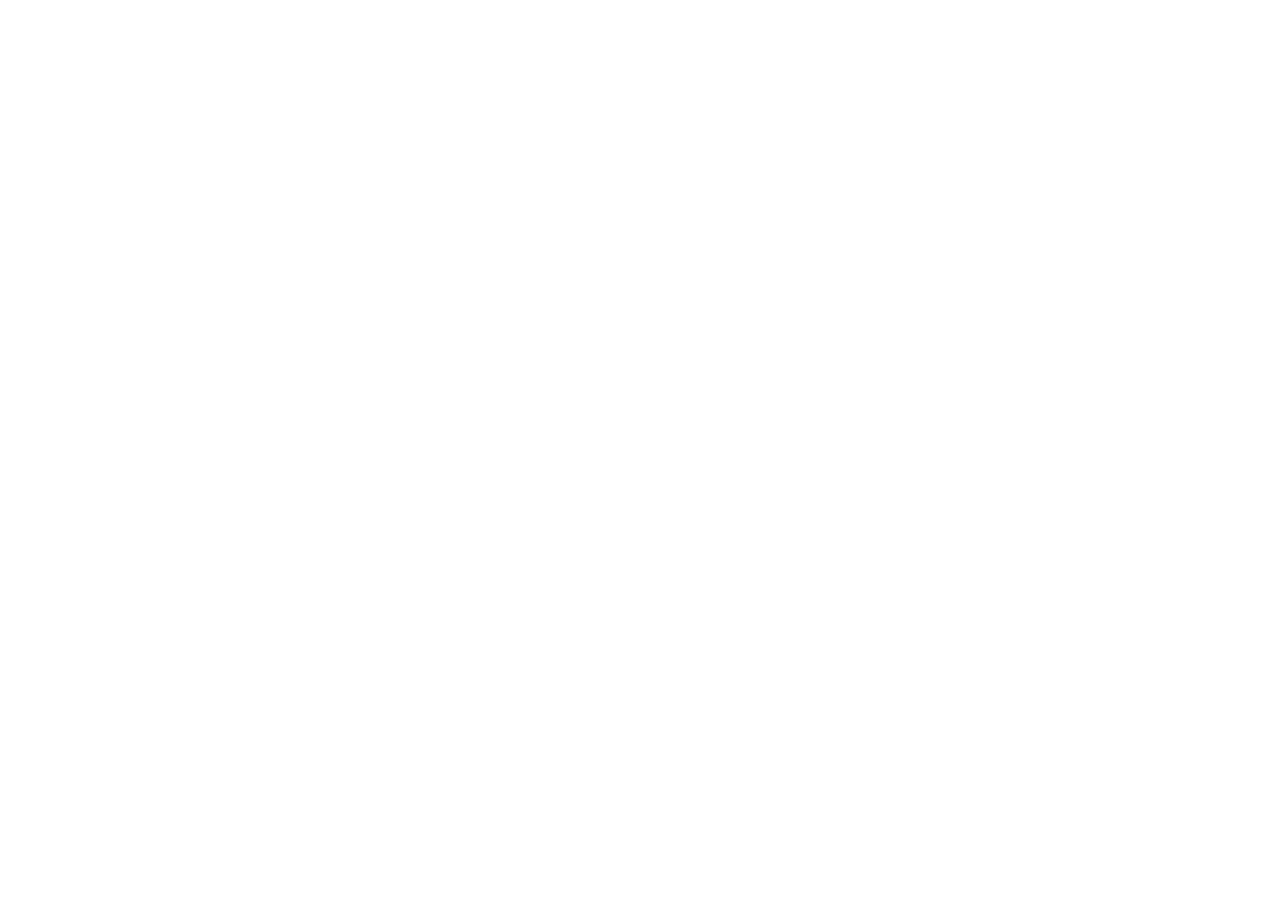
==== bootstrap/index.html @ 5ac9e43c "Add files via upload" ====
<!DOCTYPE html>
<html lang="en">
<head>
    <meta charset="UTF-8">
    <meta http-equiv="X-UA-Compatible" content="IE=edge">
    <meta name="viewport" content="width=device-width, initial-scale=1.0">
    <link href="https://cdn.jsdelivr.net/npm/bootstrap@5.1.3/dist/css/bootstrap.min.css" rel="stylesheet" integrity="sha384-1BmE4kWBq78iYhFldvKuhfTAU6auU8tT94WrHftjDbrCEXSU1oBoqyl2QvZ6jIW3" crossorigin="anonymous">
<script src="https://cdn.jsdelivr.net/npm/bootstrap@5.1.3/dist/js/bootstrap.bundle.min.js" integrity="sha384-ka7Sk0Gln4gmtz2MlQnikT1wXgYsOg+OMhuP+IlRH9sENBO0LRn5q+8nbTov4+1p" crossorigin="anonymous"></script>
    <title>Document</title>
</head>
<body>
    
</body>
</html>
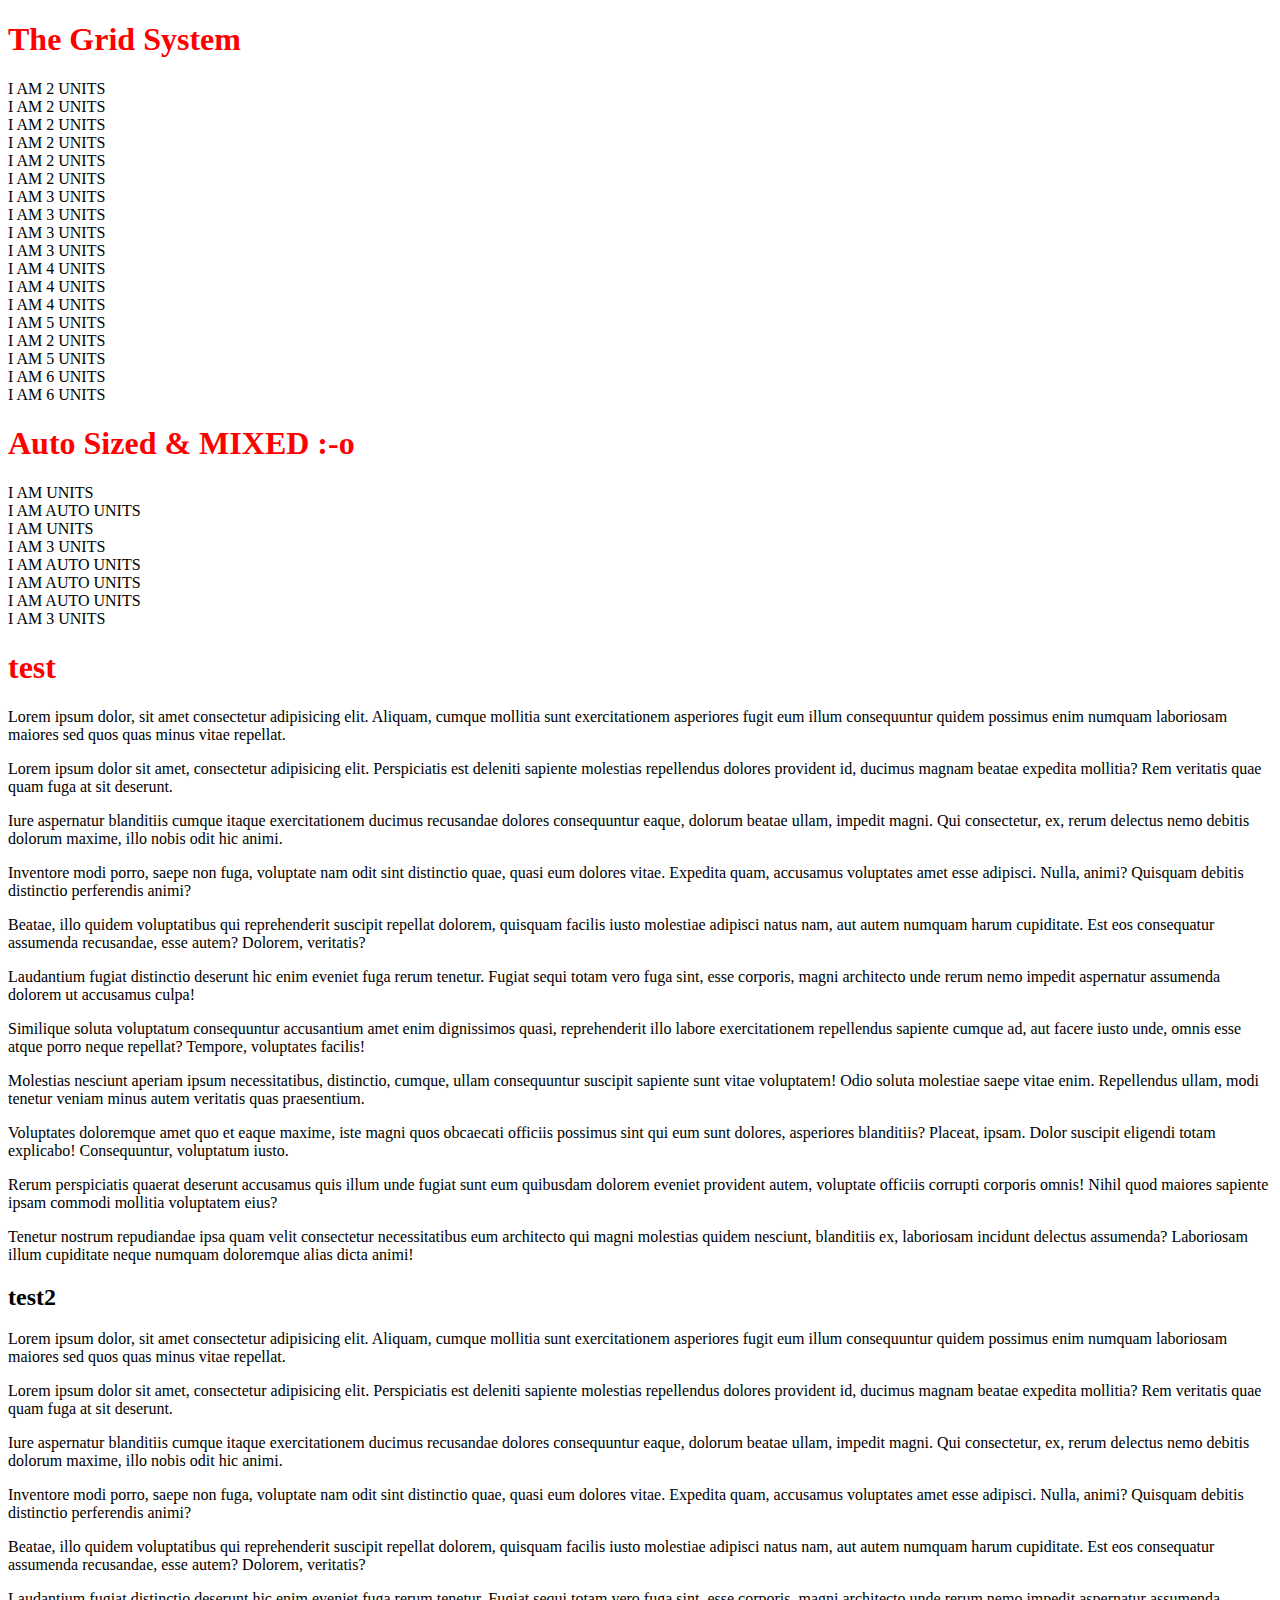
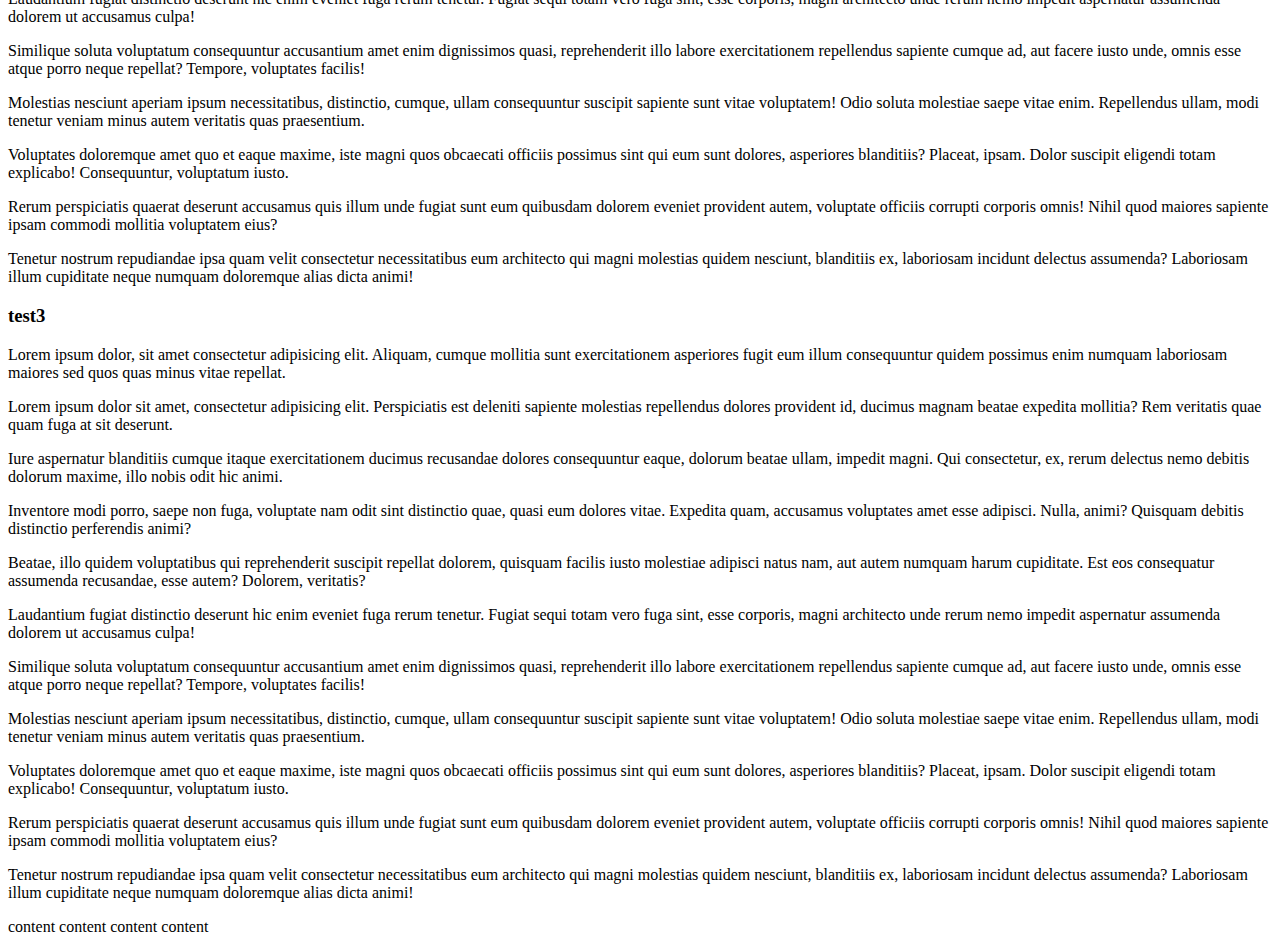
==== commit a7dae28c: "Update index.html" ====
--- a/bootstrap/index.html
+++ b/bootstrap/index.html
@@ -1,14 +1,137 @@
-<!DOCTYPE html>
-<html lang="en">
-<head>
-    <meta charset="UTF-8">
-    <meta http-equiv="X-UA-Compatible" content="IE=edge">
-    <meta name="viewport" content="width=device-width, initial-scale=1.0">
-    <link href="https://cdn.jsdelivr.net/npm/bootstrap@5.1.3/dist/css/bootstrap.min.css" rel="stylesheet" integrity="sha384-1BmE4kWBq78iYhFldvKuhfTAU6auU8tT94WrHftjDbrCEXSU1oBoqyl2QvZ6jIW3" crossorigin="anonymous">
-<script src="https://cdn.jsdelivr.net/npm/bootstrap@5.1.3/dist/js/bootstrap.bundle.min.js" integrity="sha384-ka7Sk0Gln4gmtz2MlQnikT1wXgYsOg+OMhuP+IlRH9sENBO0LRn5q+8nbTov4+1p" crossorigin="anonymous"></script>
-    <title>Document</title>
-</head>
-<body>
-    
-</body>
+<!DOCTYPE html>
+<html lang="en">
+<head>
+    <meta charset="UTF-8">
+    <meta http-equiv="X-UA-Compatible" content="IE=edge">
+    <meta name="viewport" content="width=device-width, initial-scale=1.0">
+    <link href="https://cdn.jsdelivr.net/npm/bootstrap@5.1.3/dist/css/bootstrap.min.css" rel="stylesheet" integrity="sha384-1BmE4kWBq78iYhFldvKuhfTAU6auU8tT94WrHftjDbrCEXSU1oBoqyl2QvZ6jIW3" crossorigin="anonymous">
+    <link rel="stylesheet" href="style.css">
+    <title>Document</title>
+</head>
+<body>
+    <div class="container">
+        <h1 class="display-1 text-center text-primary">The Grid System</h1>
+        <div class="row">
+            <div class="col-2 bg-danger">I AM 2 UNITS</div>
+            <div class="col-2 bg-info">I AM 2 UNITS</div>
+            <div class="col-2 bg-danger">I AM 2 UNITS</div>
+            <div class="col-2 bg-info">I AM 2 UNITS</div>
+            <div class="col-2 bg-danger">I AM 2 UNITS</div>
+            <div class="col-2 bg-info">I AM 2 UNITS</div>
+        </div>
+        <div class="row">
+            <div class="col-3 bg-danger">I AM 3 UNITS</div>
+            <div class="col-3 bg-info">I AM 3 UNITS</div>
+            <div class="col-3 bg-danger">I AM 3 UNITS</div>
+            <div class="col-3 bg-info">I AM 3 UNITS</div>
+        </div>
+        <div class="row">
+            <div class="col-4 bg-danger">I AM 4 UNITS</div>
+            <div class="col-4 bg-info">I AM 4 UNITS</div>
+            <div class="col-4 bg-danger">I AM 4 UNITS</div>
+        </div>
+        <div class="row">
+            <div class="col-5 bg-danger">I AM 5 UNITS</div>
+            <div class="col-2 bg-info">I AM 2 UNITS</div>
+            <div class="col-5 bg-danger">I AM 5 UNITS</div>
+        </div>
+        <div class="row">
+            <div class="col-6 bg-danger">I AM 6 UNITS</div>
+            <div class="col-6 bg-info">I AM 6 UNITS</div>
+        </div>
+
+        <h1 class="display-1 text-center text-primary">Auto Sized & MIXED :-o</h1>
+        <div class="row">
+            <div class="col bg-info">I AM  UNITS</div>
+            <div class="col bg-danger">I AM AUTO UNITS</div>
+            <div class="col bg-info">I AM  UNITS</div>
+        </div>
+
+        <div class="row">
+            <div class="col-3 bg-info">I AM 3 UNITS</div>
+            <div class="col bg-danger">I AM AUTO UNITS</div>
+            <div class="col bg-danger">I AM AUTO UNITS</div>
+            <div class="col bg-danger">I AM AUTO UNITS</div>
+            <div class="col-3 bg-info">I AM 3 UNITS</div>
+        </div>
+
+    <h1>test</h1>
+    <p>Lorem ipsum dolor, sit amet consectetur adipisicing elit. Aliquam, cumque mollitia sunt exercitationem asperiores fugit eum illum consequuntur quidem possimus enim numquam laboriosam maiores sed quos quas minus vitae repellat.</p>
+    <p>Lorem ipsum dolor sit amet, consectetur adipisicing elit. Perspiciatis est deleniti sapiente molestias repellendus dolores provident id, ducimus magnam beatae expedita mollitia? Rem veritatis quae quam fuga at sit deserunt.</p>
+
+    <p> Iure aspernatur blanditiis cumque itaque exercitationem ducimus recusandae dolores consequuntur eaque, dolorum beatae ullam, impedit magni. Qui consectetur, ex, rerum delectus nemo debitis dolorum maxime, illo nobis odit hic animi.</p>
+
+    <p>Inventore modi porro, saepe non fuga, voluptate nam odit sint distinctio quae, quasi eum dolores vitae. Expedita quam, accusamus voluptates amet esse adipisci. Nulla, animi? Quisquam debitis distinctio perferendis animi?</p>
+
+    <p> Beatae, illo quidem voluptatibus qui reprehenderit suscipit repellat dolorem, quisquam facilis iusto molestiae adipisci natus nam, aut autem numquam harum cupiditate. Est eos consequatur assumenda recusandae, esse autem? Dolorem, veritatis?</p>
+
+    <p>Laudantium fugiat distinctio deserunt hic enim eveniet fuga rerum tenetur. Fugiat sequi totam vero fuga sint, esse corporis, magni architecto unde rerum nemo impedit aspernatur assumenda dolorem ut accusamus culpa!</p>
+
+    <p> Similique soluta voluptatum consequuntur accusantium amet enim dignissimos quasi, reprehenderit illo labore exercitationem repellendus sapiente cumque ad, aut facere iusto unde, omnis esse atque porro neque repellat? Tempore, voluptates facilis!</p>
+
+    <p> Molestias nesciunt aperiam ipsum necessitatibus, distinctio, cumque, ullam consequuntur suscipit sapiente sunt vitae voluptatem! Odio soluta molestiae saepe vitae enim. Repellendus ullam, modi tenetur veniam minus autem veritatis quas praesentium.</p>
+
+    <p>Voluptates doloremque amet quo et eaque maxime, iste magni quos obcaecati officiis possimus sint qui eum sunt dolores, asperiores blanditiis? Placeat, ipsam. Dolor suscipit eligendi totam explicabo! Consequuntur, voluptatum iusto.</p>
+
+    <p>Rerum perspiciatis quaerat deserunt accusamus quis illum unde fugiat sunt eum quibusdam dolorem eveniet provident autem, voluptate officiis corrupti corporis omnis! Nihil quod maiores sapiente ipsam commodi mollitia voluptatem eius?</p>
+
+    <p>Tenetur nostrum repudiandae ipsa quam velit consectetur necessitatibus eum architecto qui magni molestias quidem nesciunt, blanditiis ex, laboriosam incidunt delectus assumenda? Laboriosam illum cupiditate neque numquam doloremque alias dicta animi!</p>
+
+
+    <h2>test2</h2>
+    <p>Lorem ipsum dolor, sit amet consectetur adipisicing elit. Aliquam, cumque mollitia sunt exercitationem asperiores fugit eum illum consequuntur quidem possimus enim numquam laboriosam maiores sed quos quas minus vitae repellat.</p>
+    <p>Lorem ipsum dolor sit amet, consectetur adipisicing elit. Perspiciatis est deleniti sapiente molestias repellendus dolores provident id, ducimus magnam beatae expedita mollitia? Rem veritatis quae quam fuga at sit deserunt.</p>
+
+    <p> Iure aspernatur blanditiis cumque itaque exercitationem ducimus recusandae dolores consequuntur eaque, dolorum beatae ullam, impedit magni. Qui consectetur, ex, rerum delectus nemo debitis dolorum maxime, illo nobis odit hic animi.</p>
+
+    <p>Inventore modi porro, saepe non fuga, voluptate nam odit sint distinctio quae, quasi eum dolores vitae. Expedita quam, accusamus voluptates amet esse adipisci. Nulla, animi? Quisquam debitis distinctio perferendis animi?</p>
+
+    <p> Beatae, illo quidem voluptatibus qui reprehenderit suscipit repellat dolorem, quisquam facilis iusto molestiae adipisci natus nam, aut autem numquam harum cupiditate. Est eos consequatur assumenda recusandae, esse autem? Dolorem, veritatis?</p>
+
+    <p>Laudantium fugiat distinctio deserunt hic enim eveniet fuga rerum tenetur. Fugiat sequi totam vero fuga sint, esse corporis, magni architecto unde rerum nemo impedit aspernatur assumenda dolorem ut accusamus culpa!</p>
+
+    <p> Similique soluta voluptatum consequuntur accusantium amet enim dignissimos quasi, reprehenderit illo labore exercitationem repellendus sapiente cumque ad, aut facere iusto unde, omnis esse atque porro neque repellat? Tempore, voluptates facilis!</p>
+
+    <p> Molestias nesciunt aperiam ipsum necessitatibus, distinctio, cumque, ullam consequuntur suscipit sapiente sunt vitae voluptatem! Odio soluta molestiae saepe vitae enim. Repellendus ullam, modi tenetur veniam minus autem veritatis quas praesentium.</p>
+
+    <p>Voluptates doloremque amet quo et eaque maxime, iste magni quos obcaecati officiis possimus sint qui eum sunt dolores, asperiores blanditiis? Placeat, ipsam. Dolor suscipit eligendi totam explicabo! Consequuntur, voluptatum iusto.</p>
+
+    <p>Rerum perspiciatis quaerat deserunt accusamus quis illum unde fugiat sunt eum quibusdam dolorem eveniet provident autem, voluptate officiis corrupti corporis omnis! Nihil quod maiores sapiente ipsam commodi mollitia voluptatem eius?</p>
+
+    <p>Tenetur nostrum repudiandae ipsa quam velit consectetur necessitatibus eum architecto qui magni molestias quidem nesciunt, blanditiis ex, laboriosam incidunt delectus assumenda? Laboriosam illum cupiditate neque numquam doloremque alias dicta animi!</p>
+
+    <h3>test3</h3>
+    <p>Lorem ipsum dolor, sit amet consectetur adipisicing elit. Aliquam, cumque mollitia sunt exercitationem asperiores fugit eum illum consequuntur quidem possimus enim numquam laboriosam maiores sed quos quas minus vitae repellat.</p>
+    <p>Lorem ipsum dolor sit amet, consectetur adipisicing elit. Perspiciatis est deleniti sapiente molestias repellendus dolores provident id, ducimus magnam beatae expedita mollitia? Rem veritatis quae quam fuga at sit deserunt.</p>
+
+    <p> Iure aspernatur blanditiis cumque itaque exercitationem ducimus recusandae dolores consequuntur eaque, dolorum beatae ullam, impedit magni. Qui consectetur, ex, rerum delectus nemo debitis dolorum maxime, illo nobis odit hic animi.</p>
+
+    <p>Inventore modi porro, saepe non fuga, voluptate nam odit sint distinctio quae, quasi eum dolores vitae. Expedita quam, accusamus voluptates amet esse adipisci. Nulla, animi? Quisquam debitis distinctio perferendis animi?</p>
+
+    <p> Beatae, illo quidem voluptatibus qui reprehenderit suscipit repellat dolorem, quisquam facilis iusto molestiae adipisci natus nam, aut autem numquam harum cupiditate. Est eos consequatur assumenda recusandae, esse autem? Dolorem, veritatis?</p>
+
+    <p>Laudantium fugiat distinctio deserunt hic enim eveniet fuga rerum tenetur. Fugiat sequi totam vero fuga sint, esse corporis, magni architecto unde rerum nemo impedit aspernatur assumenda dolorem ut accusamus culpa!</p>
+
+    <p> Similique soluta voluptatum consequuntur accusantium amet enim dignissimos quasi, reprehenderit illo labore exercitationem repellendus sapiente cumque ad, aut facere iusto unde, omnis esse atque porro neque repellat? Tempore, voluptates facilis!</p>
+
+    <p> Molestias nesciunt aperiam ipsum necessitatibus, distinctio, cumque, ullam consequuntur suscipit sapiente sunt vitae voluptatem! Odio soluta molestiae saepe vitae enim. Repellendus ullam, modi tenetur veniam minus autem veritatis quas praesentium.</p>
+
+    <p>Voluptates doloremque amet quo et eaque maxime, iste magni quos obcaecati officiis possimus sint qui eum sunt dolores, asperiores blanditiis? Placeat, ipsam. Dolor suscipit eligendi totam explicabo! Consequuntur, voluptatum iusto.</p>
+
+    <p>Rerum perspiciatis quaerat deserunt accusamus quis illum unde fugiat sunt eum quibusdam dolorem eveniet provident autem, voluptate officiis corrupti corporis omnis! Nihil quod maiores sapiente ipsam commodi mollitia voluptatem eius?</p>
+
+    <p>Tenetur nostrum repudiandae ipsa quam velit consectetur necessitatibus eum architecto qui magni molestias quidem nesciunt, blanditiis ex, laboriosam incidunt delectus assumenda? Laboriosam illum cupiditate neque numquam doloremque alias dicta animi!</p>
+
+<footer>
+    <section1>content</section1>
+    <section2>content</section2>
+    <section3>content</section3>
+    <section4>content</section4>
+</footer>
+    
+    <script src="https://cdn.jsdelivr.net/npm/bootstrap@5.1.3/dist/js/bootstrap.bundle.min.js" integrity="sha384-ka7Sk0Gln4gmtz2MlQnikT1wXgYsOg+OMhuP+IlRH9sENBO0LRn5q+8nbTov4+1p" crossorigin="anonymous"></script>
+    <script src="https://cdn.jsdelivr.net/npm/@popperjs/core@2.10.2/dist/umd/popper.min.js" integrity="sha384-7+zCNj/IqJ95wo16oMtfsKbZ9ccEh31eOz1HGyDuCQ6wgnyJNSYdrPa03rtR1zdB" crossorigin="anonymous"></script>
+    <script src="https://cdn.jsdelivr.net/npm/bootstrap@5.1.3/dist/js/bootstrap.min.js" integrity="sha384-QJHtvGhmr9XOIpI6YVutG+2QOK9T+ZnN4kzFN1RtK3zEFEIsxhlmWl5/YESvpZ13" crossorigin="anonymous"></script> 
+
+</body>
 </html>--- a/bootstrap/style.css
+++ b/bootstrap/style.css
@@ -0,0 +1,3 @@
+h1{
+    color: red;
+}